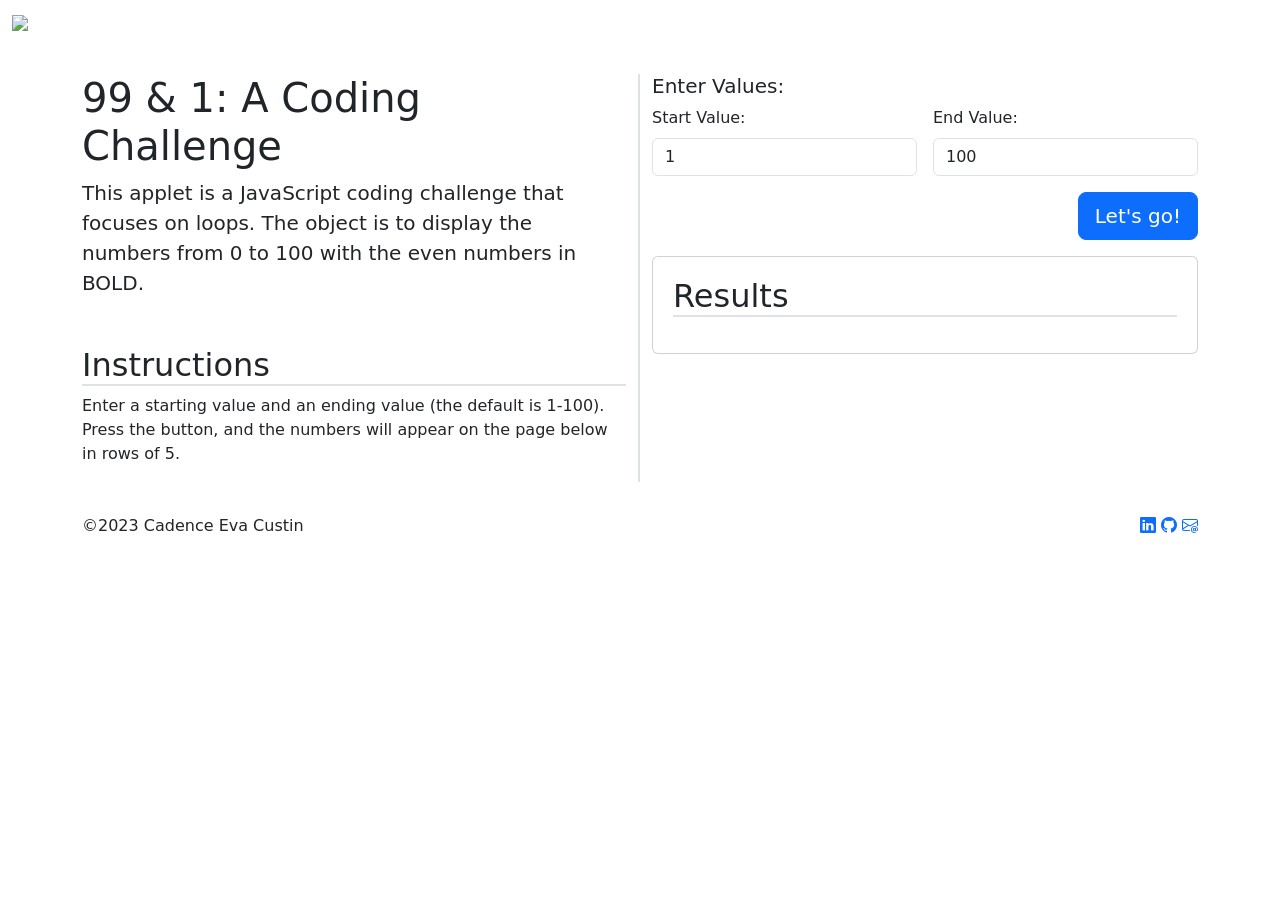
==== app.html @ 9149bc8d "cleaned up code finished write up" ====
<!DOCTYPE html>
<html lang="en">

<head>
    <meta charset="UTF-8">
    <meta name="viewport" content="width=device-width, initial-scale=1.0, shrink-to-fit=no">
    <title>99 & 1</title>

    <!-- Favicon -->
    <link rel="shortcut icon" href="/img/favicon.ico" type="image/x-icon">

    <!-- Bootstrap CSS -->
    <link href="https://cdn.jsdelivr.net/npm/bootstrap@5.3.0/dist/css/bootstrap.min.css" rel="stylesheet"
        integrity="sha384-9ndCyUaIbzAi2FUVXJi0CjmCapSmO7SnpJef0486qhLnuZ2cdeRhO02iuK6FUUVM" crossorigin="anonymous">

    <!-- Boostrap Icons -->
    <link rel="stylesheet" href="https://cdn.jsdelivr.net/npm/bootstrap-icons@1.10.5/font/bootstrap-icons.css">

    <!-- Devicons -->
    <link rel="stylesheet" href="https://cdn.jsdelivr.net/gh/devicons/devicon@v2.15.1/devicon.min.css">

    <!-- Custom CSS -->
    <link rel="stylesheet" href="/css/site.css">
</head>

<body>
    <header>
        <nav class="navbar navbar-expand-lg navbar-dark">
            <div class="container-fluid">
                <a class="navbar-brand" href="/index.html">
                    <img src="/img/Cadence-Eva-mark-transparent.png" width="30" alt="Cadence Eva Mark">
                    <!-- TO DO: Change name! -->
                    99 & 1
                </a>
                <button class="navbar-toggler" type="button" data-bs-toggle="collapse"
                    data-bs-target="#navbarSupportedContent" aria-controls="navbarSupportedContent"
                    aria-expanded="false" aria-label="Toggle navigation">
                    <span class="navbar-toggler-icon"></span>
                </button>
                <div class="collapse navbar-collapse" id="navbarSupportedContent">
                    <ul class="navbar-nav me-auto mb-2 mb-lg-0">
                        <li class="nav-item">
                            <a class="nav-link text-accent" href="/index.html">Home</a>
                        </li>
                        <li class="nav-item">
                            <!-- TO DO: Change name! -->
                            <a class="nav-link text-accent active" aria-current="page" href="/app.html">The App</a>
                        </li>
                        <li class="nav-item">
                            <a class="nav-link text-accent" href="/code.html">The Code</a>
                        </li>
                        <li class="nav-item">
                            <!-- TO DO: Change to repo of app -->
                            <a class="nav-link text-accent" href="https://github.com/eva-grimm">The Repo</a>
                        </li>
                        <li class="nav-item">
                            <a class="nav-link text-accent" href="https://cadence-eva.netlify.app/">About</a>
                        </li>
                        <li class="nav-item">
                            <!-- TO DO: Add link once blog is made -->
                            <a class="nav-link text-accent" href="#">Blog</a>
                        </li>
                    </ul>
                </div>
            </div>
        </nav>
    </header>

    <main class="container py-3">
        <div class="row row-cols-1 row-cols-md-2 gy-2">
            <div class="col border-end border-2">
                <h1>99 & 1: A Coding Challenge</h1>
                <p class="lead">
                    This applet is a JavaScript coding challenge that focuses on loops. The object is to
                    display the numbers from 0 to 100 with the even numbers in <strong>BOLD</strong>.
                </p>
                <h2 class="border-bottom border-2 mt-5">Instructions</h2>
                <p>
                    Enter a starting value and an ending value (the default is 1-100). Press the button, and the numbers
                    will appear on the page below in rows of 5.
                </p>
            </div>
            <div class="col">
                <h5>Enter Values:</h5>
                <form id="values" action="#" class="row g-3">
                    <div class="col-6">
                        <label for="start-value" class="form-label">Start Value:</label>
                        <input id="start-value" name="start-value" type="number" class="form-control"
                            placeholder="Start Value" value="1" aria-label="Start Value">
                    </div>
                    <div class="col-6">
                        <label for="end-value" class="form-label">End Value:</label>
                        <input id="end-value" name="end-value" type="number" class="form-control"
                            placeholder="End Value" value="100" aria-label="End Value">
                    </div>
                    <div class="col-12 text-end">
                        <button id="btn-submit" type="button" class="btn btn-primary btn-lg" onclick="getValues()">
                            Let's go!
                        </button>
                    </div>
                </form>
                <div class="card p-1 mt-3">
                    <h2 class="border-bottom border-2 m-3">Results</h2>
                    <div class="table-responsive">
                        <table class="table table-striped table-sm p-1">
                            <tbody id="results">
                                <!-- Results will print here -->
                            </tbody>
                        </table>
                    </div>
                </div>
            </div>

        </div>
    </main>

    <footer class="footer container-fluid py-3">
        <div class="container">
            <div class="row row-cols-1 row-cols-lg-3 text-center align-items-center gy-2">
                <div class="col text-lg-start">
                    &copy2023 Cadence Eva Custin
                </div>
                <div class="col">
                    <img src="img/Cadence-Eva-logo-transparent.png" width="300" alt="">
                </div>
                <div class="col text-lg-end">
                    <a class="text-decoration-none" href="https://www.linkedin.com/in/cadence-eva-custin/">
                        <i class="bi bi-linkedin social-icons"></i>
                    </a>
                    <a class="text-decoration-none" href="https://github.com/eva-grimm">
                        <i class="bi bi-github social-icons"></i>
                    </a>
                    <a class="text-decoration-none" href="mailto:eva.custin@gmail.com">
                        <i class="bi bi-envelope-at social-icons"></i>
                    </a>
                </div>
            </div>
        </div>
    </footer>

    <!-- Bootstrap JS -->
    <script src="https://cdn.jsdelivr.net/npm/bootstrap@5.3.0/dist/js/bootstrap.bundle.min.js"
        integrity="sha384-geWF76RCwLtnZ8qwWowPQNguL3RmwHVBC9FhGdlKrxdiJJigb/j/68SIy3Te4Bkz"
        crossorigin="anonymous"></script>

    <!-- Sweet Alerts -->
    <script src="https://cdn.jsdelivr.net/npm/sweetalert2@11"></script>

    <!-- Custom JS -->
    <script src="/js/site.js"></script>
    
</body>

</html>
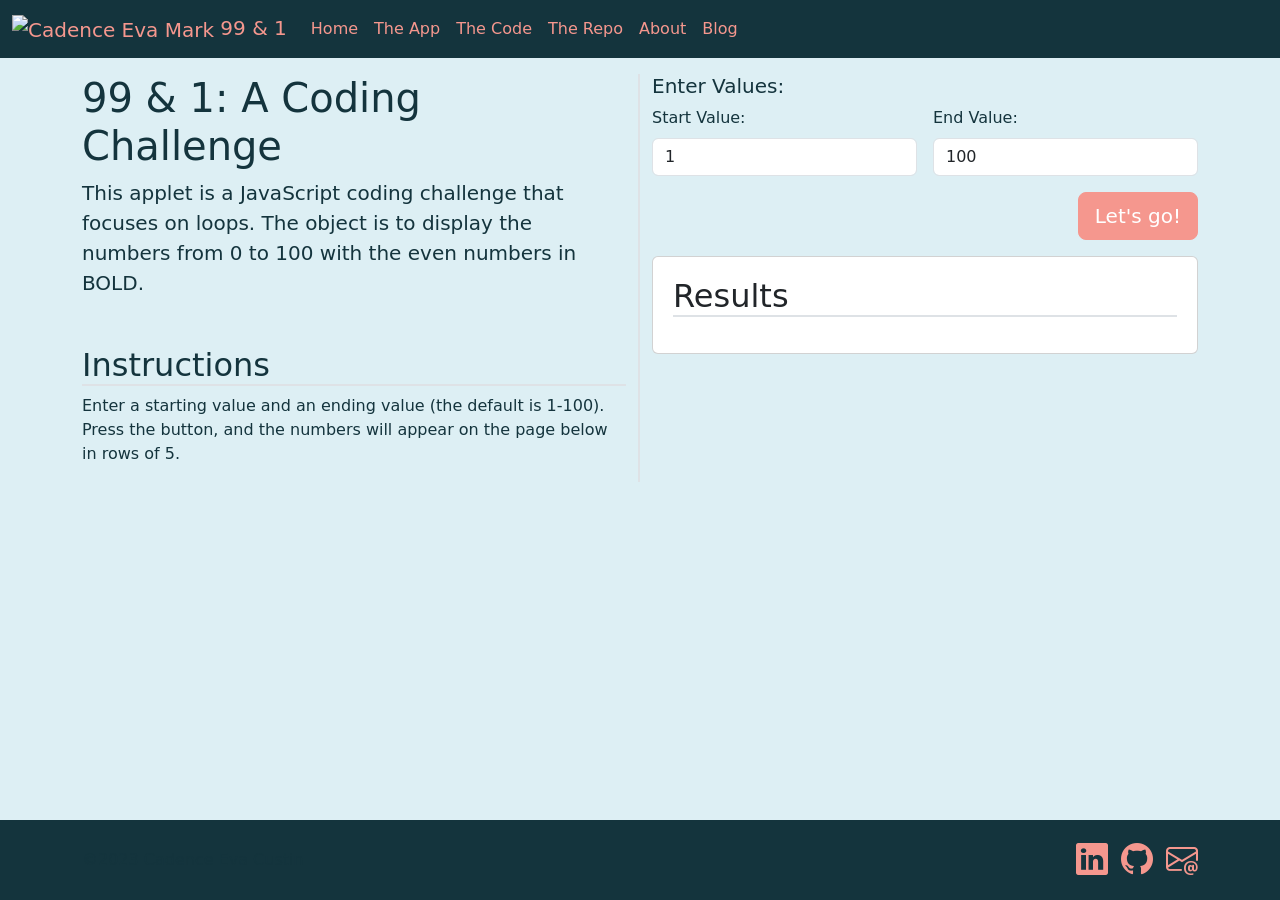
==== commit 746c4530: "updated linkedin url" ====
--- a/app.html
+++ b/app.html
@@ -5,6 +5,8 @@
     <meta charset="UTF-8">
     <meta name="viewport" content="width=device-width, initial-scale=1.0, shrink-to-fit=no">
     <title>99 & 1</title>
+    <meta name="description"
+        content="An applet designed by Cadence Eva to address the coding challenge of printing a range of numbers to a website using JS and DOM manipulation.">
 
     <!-- Favicon -->
     <link rel="shortcut icon" href="/img/favicon.ico" type="image/x-icon">
@@ -27,9 +29,8 @@
     <header>
         <nav class="navbar navbar-expand-lg navbar-dark">
             <div class="container-fluid">
-                <a class="navbar-brand" href="/index.html">
+                <a class="navbar-brand text-accent" href="/index.html">
                     <img src="/img/Cadence-Eva-mark-transparent.png" width="30" alt="Cadence Eva Mark">
-                    <!-- TO DO: Change name! -->
                     99 & 1
                 </a>
                 <button class="navbar-toggler" type="button" data-bs-toggle="collapse"
@@ -43,15 +44,13 @@
                             <a class="nav-link text-accent" href="/index.html">Home</a>
                         </li>
                         <li class="nav-item">
-                            <!-- TO DO: Change name! -->
-                            <a class="nav-link text-accent active" aria-current="page" href="/app.html">The App</a>
+                            <a class="nav-link text-accent  active" aria-current="page" href="/app.html">The App</a>
                         </li>
                         <li class="nav-item">
                             <a class="nav-link text-accent" href="/code.html">The Code</a>
                         </li>
                         <li class="nav-item">
-                            <!-- TO DO: Change to repo of app -->
-                            <a class="nav-link text-accent" href="https://github.com/eva-grimm">The Repo</a>
+                            <a class="nav-link text-accent" href="https://github.com/eva-grimm/99and1">The Repo</a>
                         </li>
                         <li class="nav-item">
                             <a class="nav-link text-accent" href="https://cadence-eva.netlify.app/">About</a>
@@ -124,7 +123,7 @@
                     <img src="img/Cadence-Eva-logo-transparent.png" width="300" alt="">
                 </div>
                 <div class="col text-lg-end">
-                    <a class="text-decoration-none" href="https://www.linkedin.com/in/cadence-eva-custin/">
+                    <a class="text-decoration-none" href="https://www.linkedin.com/in/cadence-eva/">
                         <i class="bi bi-linkedin social-icons"></i>
                     </a>
                     <a class="text-decoration-none" href="https://github.com/eva-grimm">
@@ -148,7 +147,7 @@
 
     <!-- Custom JS -->
     <script src="/js/site.js"></script>
-    
+
 </body>
 
 </html>
--- a/css/site.css
+++ b/css/site.css
@@ -0,0 +1,101 @@
+:root {
+    /* default theme */
+    --ce-theme-core: #7ADAF5;
+    --ce-theme-100: hsl(193, 50%, 91%);
+    --ce-theme-150: hsl(193, 50%, 86%);
+    --ce-theme-200: hsl(193, 50%, 81%);
+    --ce-theme-300: hsl(193, 50%, 71%);
+    --ce-theme-400: hsl(193, 50%, 61%);
+    --ce-theme-500: hsl(193, 50%, 51%);
+    --ce-theme-600: hsl(193, 50%, 41%);
+    --ce-theme-700: hsl(193, 50%, 31%);
+    --ce-theme-800: hsl(193, 50%, 21%);
+    --ce-theme-850: hsl(193, 50%, 16%);
+    --ce-theme-900: hsl(193, 50%, 11%);
+
+    /* accent theme */
+    --ce-accent-core: #f5978f;
+    --ce-accent-100: hsl(5, 84%, 91%);
+    --ce-accent-150: hsl(5, 84%, 86%);
+    --ce-accent-200: hsl(5, 84%, 81%);
+    --ce-accent-250: hsl(5, 84%, 76%);
+    --ce-accent-300: hsl(5, 84%, 71%);
+    --ce-accent-400: hsl(5, 84%, 61%);
+    --ce-accent-500: hsl(5, 84%, 51%);
+    --ce-accent-600: hsl(5, 84%, 41%);
+    --ce-accent-700: hsl(5, 84%, 31%);
+    --ce-accent-800: hsl(5, 84%, 21%);
+    --ce-accent-850: hsl(5, 84%, 16%);
+    --ce-accent-900: hsl(5, 84%, 11%);
+
+    --ce-dark-color: var(--ce-theme-850);
+    --ce-light-color: #deeefb;
+}
+
+/* #region Sticky Footer */
+html,
+body {
+    height: 100%;
+}
+
+body {
+    display: flex;
+    flex-direction: column;
+}
+
+main {
+    flex-grow: 1;
+}
+
+footer {
+    flex-shrink: 0
+}
+
+/* #endregion Sticky Footer */
+
+body {
+    background-color: var(--ce-theme-100);
+    color: var(--ce-dark-color);
+}
+
+.navbar,
+.footer {
+    background-color: var(--ce-theme-850);
+}
+
+.app-logo {
+    max-width: 500px;
+    max-height: 500px;
+}
+
+.text-accent {
+    color: var(--ce-accent-250) !important;
+}
+
+.checklist i {
+    color: var(--ce-accent-250);
+    padding-right: .5rem;
+}
+
+.btn-primary {
+    --bs-btn-bg: var(--ce-accent-250);
+    --bs-btn-border-color: var(--ce-accent-250);
+    --bs-btn-hover-bg: var(--ce-accent-300);
+    --bs-btn-hover-border-color: var(--ce-accent-300);
+}
+
+.devicons {
+    font-size: 4rem;
+    padding-left: .5rem;
+}
+
+.social-icons {
+    font-size: 2rem;
+    padding-left: .5rem;
+    transition: color 0.5s;
+    color: var(--ce-accent-250);
+}
+
+.social-icons:hover {
+    color: var(--ce-accent-300)
+}
